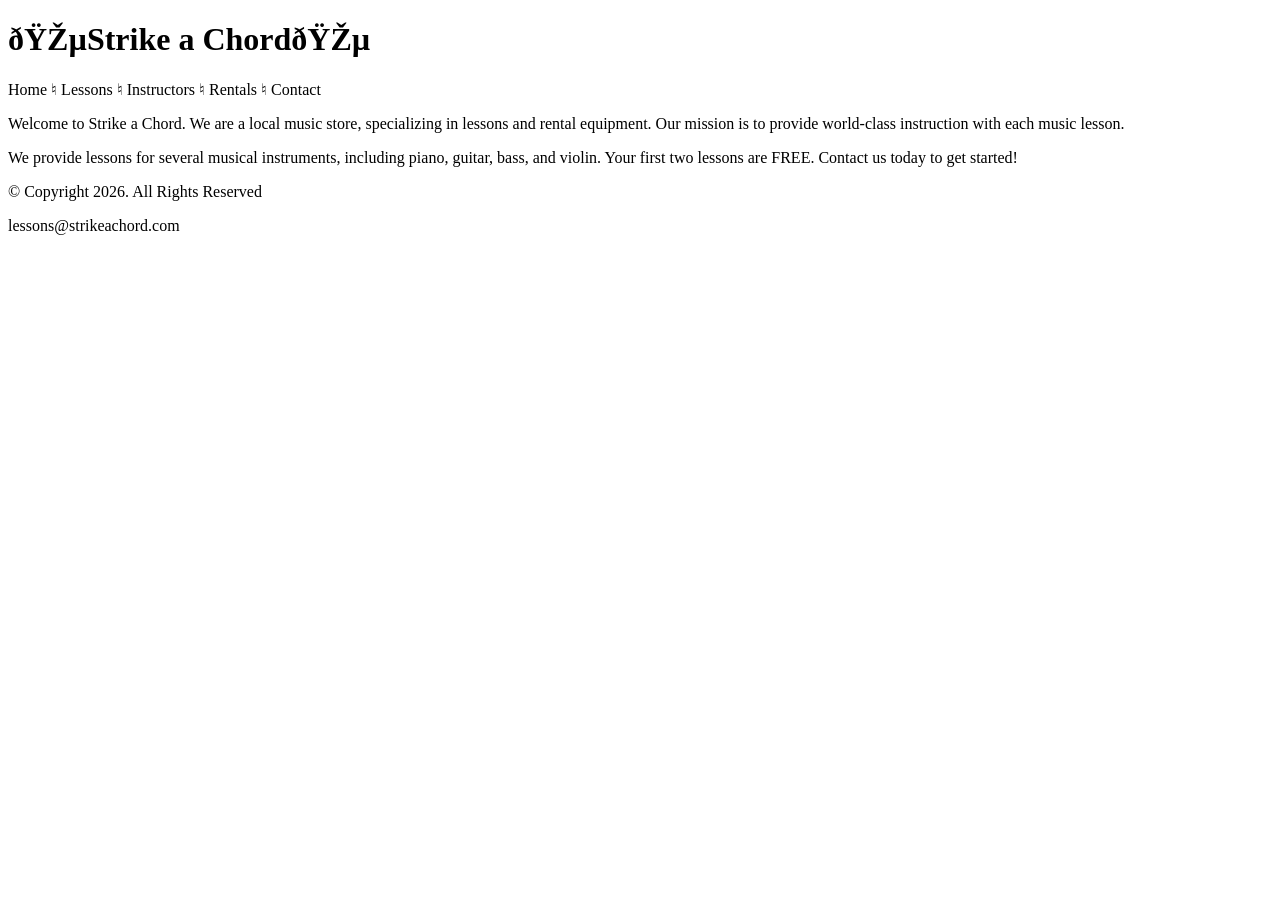
==== index.html @ 50d880e5 "Add files via upload" ====
<!DOCTYPE html>
<html lang="en">

<head>
    <!--metadata go here (invisible): <title>, <meta>, <link>, <style>, <script>-->
    <meta charset="=UTF-8">
    <meta name="viewport" content="width=device-width, initial-scale=1.0">
    <title>Strike a Chord</title>
</head>

<body>
    <!--Elements go here (visible) <header>, <h1>, <nav>, <img> (logo), search bars-->
    <header></header>
        <h1>🎵Strike a Chord🎵<h1></h1>
    <nav></nav>
        <p>Home &#9838; Lessons &#9838; Instructors &#9838; Rentals &#9838; Contact</p>
    <main></main>
        <!--ad page content here-->
        <p> Welcome to Strike a Chord. We are a local music store, specializing in 
            lessons and rental equipment. Our mission is to provide world-class 
            instruction with each music lesson.</p>
        <p> We provide lessons for several musical instruments, including piano, guitar, 
            bass, and violin. Your first two lessons are FREE. Contact us today to get 
            started!</p>
    <footer></footer>
        <p>&copy; Copyright 2026. All Rights Reserved</p>
        <p>lessons@strikeachord.com</p>

</body>

</html>
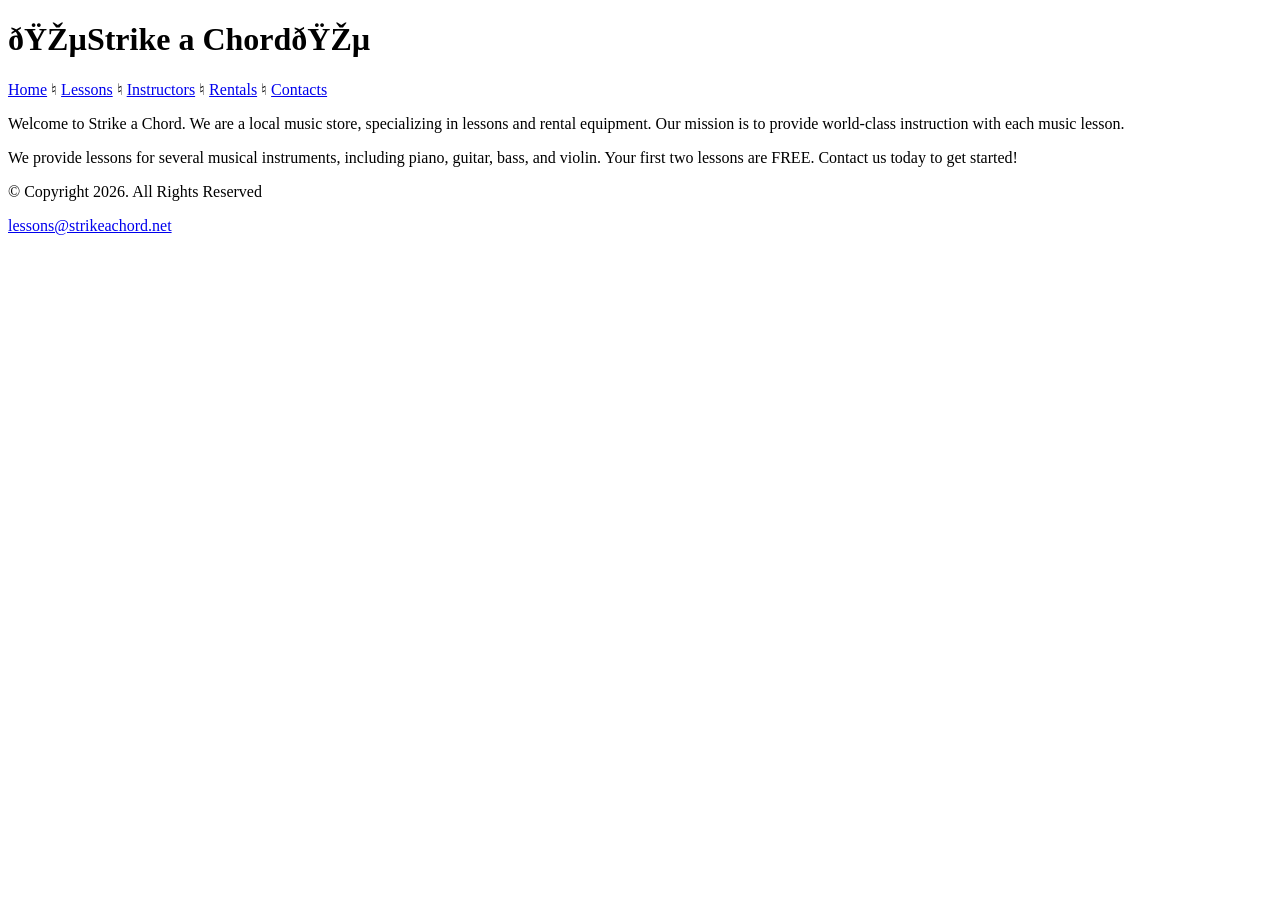
==== commit a8e13451: "Add files via upload" ====
--- a/index.html
+++ b/index.html
@@ -5,26 +5,36 @@
     <!--metadata go here (invisible): <title>, <meta>, <link>, <style>, <script>-->
     <meta charset="=UTF-8">
     <meta name="viewport" content="width=device-width, initial-scale=1.0">
-    <title>Strike a Chord</title>
+    <title>Strike a Chord: Home</title>
 </head>
 
 <body>
     <!--Elements go here (visible) <header>, <h1>, <nav>, <img> (logo), search bars-->
-    <header></header>
-        <h1>🎵Strike a Chord🎵<h1></h1>
-    <nav></nav>
-        <p>Home &#9838; Lessons &#9838; Instructors &#9838; Rentals &#9838; Contact</p>
-    <main></main>
+    <header>
+        <h1>🎵Strike a Chord🎵</h1>
+    </header>
+    <nav>
+        <p><a href="index.html">Home</a> &#9838; 
+            <a href="lessons.html">Lessons</a> &#9838; 
+            <a href="instructors.html">Instructors</a> &#9838; 
+            <a href="rentals.html">Rentals</a> &#9838; 
+            <a href="contacts.html">Contacts</a></p>
+    </nav>
+    <main>
         <!--ad page content here-->
-        <p> Welcome to Strike a Chord. We are a local music store, specializing in 
-            lessons and rental equipment. Our mission is to provide world-class 
-            instruction with each music lesson.</p>
-        <p> We provide lessons for several musical instruments, including piano, guitar, 
-            bass, and violin. Your first two lessons are FREE. Contact us today to get 
-            started!</p>
-    <footer></footer>
+        <div id="intro">
+            <p>Welcome to Strike a Chord. We are a local music store, specializing in 
+                lessons and rental equipment. Our mission is to provide world-class 
+                instruction with each music lesson.</p>
+            <p>We provide lessons for several musical instruments, including piano, guitar, 
+                bass, and violin. Your first two lessons are FREE. Contact us today to get 
+                started!</p>
+        </div>
+    </main>
+    <footer>
         <p>&copy; Copyright 2026. All Rights Reserved</p>
-        <p>lessons@strikeachord.com</p>
+        <p><a href="mailto:lessons@strikeachord.net">lessons@strikeachord.net</a></p>
+    </footer>
 
 </body>
 
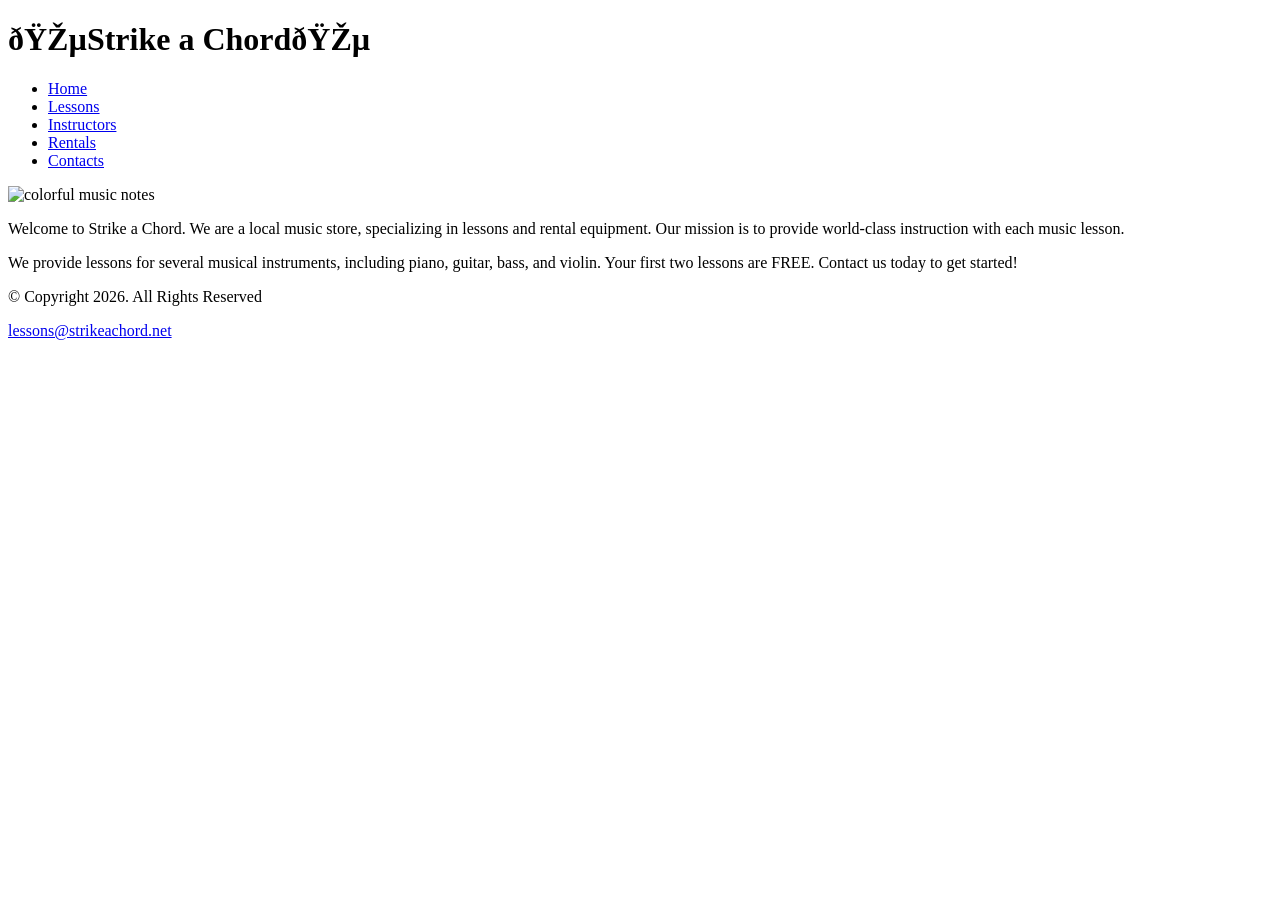
==== commit 04b86190: "Add files via upload" ====
--- a/index.html
+++ b/index.html
@@ -6,6 +6,7 @@
     <meta charset="=UTF-8">
     <meta name="viewport" content="width=device-width, initial-scale=1.0">
     <title>Strike a Chord: Home</title>
+    <link rel="stylesheet" href="css/syles.css">
 </head>
 
 <body>
@@ -14,12 +15,17 @@
         <h1>🎵Strike a Chord🎵</h1>
     </header>
     <nav>
-        <p><a href="index.html">Home</a> &#9838; 
-            <a href="lessons.html">Lessons</a> &#9838; 
-            <a href="instructors.html">Instructors</a> &#9838; 
-            <a href="rentals.html">Rentals</a> &#9838; 
-            <a href="contacts.html">Contacts</a></p>
+        <ul>
+            <li><a href="index.html">Home</a></li>
+            <li><a href="lessons.html">Lessons</a></li>
+            <li><a href="instructors.html">Instructors</a></li> 
+            <li><a href="rentals.html">Rentals</a></li>
+            <li><a href="contacts.html">Contacts</a></li></ul>
     </nav>
+        <!-- Hero Image -->
+    <div id="hero">
+        <img src="images/music-notes.png" alt="colorful music notes">
+    </div>
     <main>
         <!--ad page content here-->
         <div id="intro">
@@ -27,7 +33,8 @@
                 lessons and rental equipment. Our mission is to provide world-class 
                 instruction with each music lesson.</p>
             <p>We provide lessons for several musical instruments, including piano, guitar, 
-                bass, and violin. Your first two lessons are FREE. Contact us today to get 
+                bass, and violin. Your first two lessons are <span class="action">
+                FREE</span>. Contact us today to get 
                 started!</p>
         </div>
     </main>
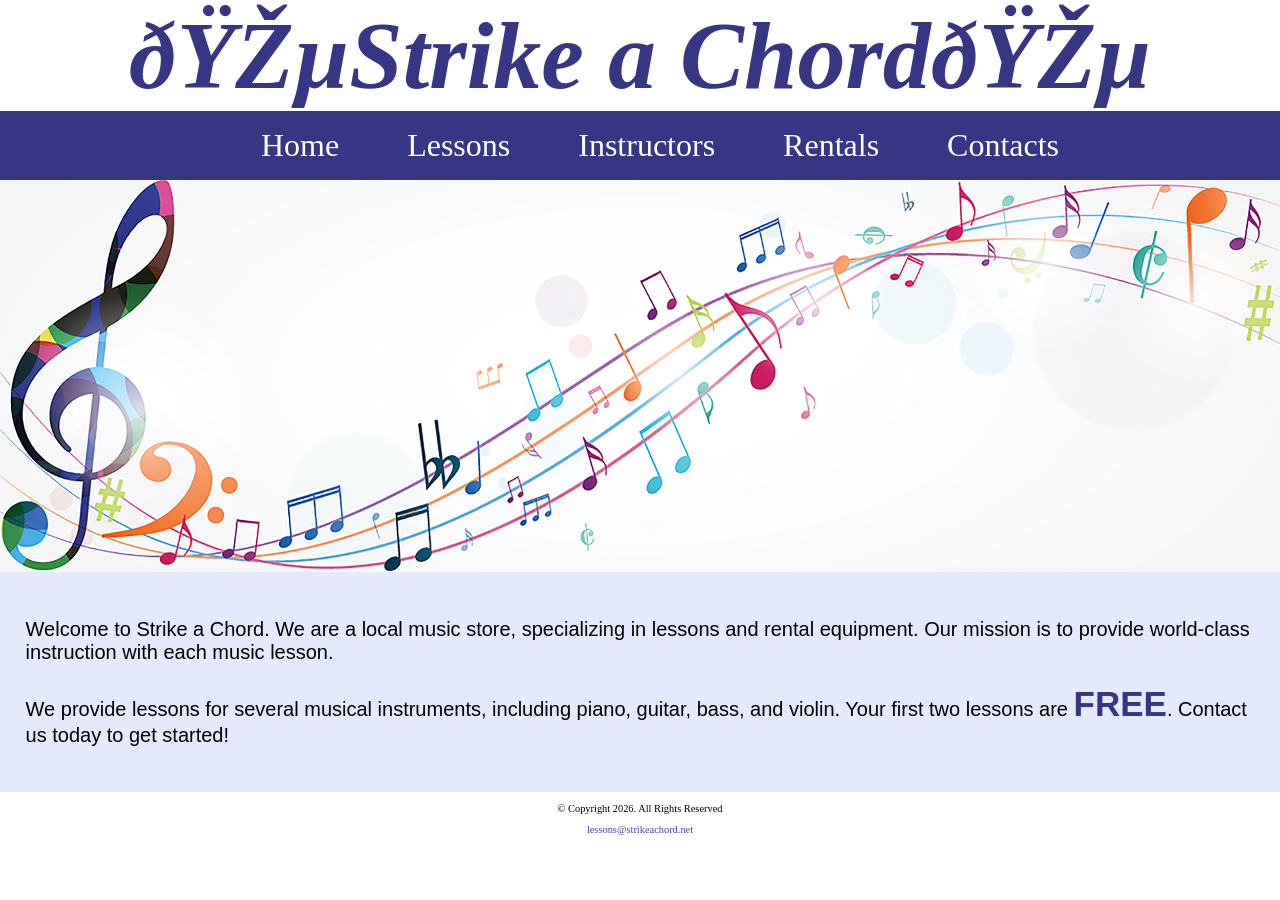
==== commit 4ab2649c: "Add files via upload" ====
--- a/index.html
+++ b/index.html
@@ -6,7 +6,7 @@
     <meta charset="=UTF-8">
     <meta name="viewport" content="width=device-width, initial-scale=1.0">
     <title>Strike a Chord: Home</title>
-    <link rel="stylesheet" href="css/syles.css">
+    <link rel="stylesheet" href="css/styles.css">
 </head>
 
 <body>
--- a/css/styles.css
+++ b/css/styles.css
@@ -0,0 +1,163 @@
+/* CSS Reset */
+body, header, nav, main, footer, img, h1 {
+    margin: 0;
+    padding: 0;
+    border: 0;
+}
+
+/* Style rule for images */
+img {
+    max-width: 100%;
+    display: block;
+}
+
+/* Style rules for header content */
+header {
+    text-align: center;
+    font-size: 3em;
+    color: #373684;
+}
+
+header h1 {
+    font-style: italic;
+}
+
+/* Style rules for navigation area */
+nav {
+    background-color: #373684;
+}
+
+nav ul {
+    list-style-type: none;
+    margin: 0;
+    text-align: center;
+}
+
+nav li {
+    display: inline-block;
+    font-size: 2em;
+}
+
+nav li a {
+    display: block;
+    color: #fff;
+    text-align: center;
+    padding: 0.5em 1em;
+    text-decoration: none;
+}
+
+/* Style rules for main content */
+main {
+    padding: 2%;
+    background-color: #e5e9fc;
+    overflow: auto;
+    font-family: Verdana, Arial, sans-serif;
+}
+
+main p {
+    font-size: 1.25em;
+}
+
+.action {
+    font-size: 1.75em;
+    color: #373684;
+    font-weight: bold;
+}
+
+#piano, #guitar, #violin {
+    width: 29%;
+    float: left;
+    margin: 0 2%;
+}
+
+#info {
+    clear: left;
+    background-color: #c0caf7;
+    padding: 1% 2%;
+}
+
+#contact {
+    text-align: center;
+}
+
+#contact a {
+    color: #4645a8;
+    text-decoration: none;
+    font-weight: bold;
+}
+.map {
+    border: 5px solid #373684;
+}
+
+/* Style rules for the table */
+table{
+    border: 1px solid #373684;
+    border-collapse: collapse;
+    margin: 0 auto;
+    width: 100%;
+}
+caption{
+    font-size: 1.5em;
+    font-weight: bold;
+    padding: 1%;
+}
+th, td{
+    border: 1px solid #373684;
+    padding: 2%;
+}
+th{
+    background-color: #373684;
+    color: #ffffff;
+    font-size: 1.15em;
+}
+tr:nth-child(odd) {
+    background-color: #b7b7e1;
+}
+
+/* Style rules for form content */
+fieldset, input {
+    margin-bottom: 2%;
+}
+
+fieldset legend {
+    font-weight: bold;
+    font-size: 1.25em;
+}
+
+label {
+    display: block;
+    padding-top: 3%;
+}
+
+#submit {
+    margin-top: zero;
+    margin-bottom: zero;
+    margin-left: auto;
+    margin-right: auto;
+    display: block;
+    padding: 3%;
+    background-color: #b7b7e1;
+    font-size: 1em;
+}
+
+.form-grid {
+    display: grid;
+    grid-template-columns: auto auto;
+    gap: 20px;
+}
+
+.btn {
+    grid-column: 1 / span 2;
+}
+
+/* Style rules for footer content */
+footer {
+    text-align: center;
+    font-size: 0.65em;
+    clear: left;
+}
+
+footer a {
+    color: #4645a8;
+    text-decoration: none;
+}
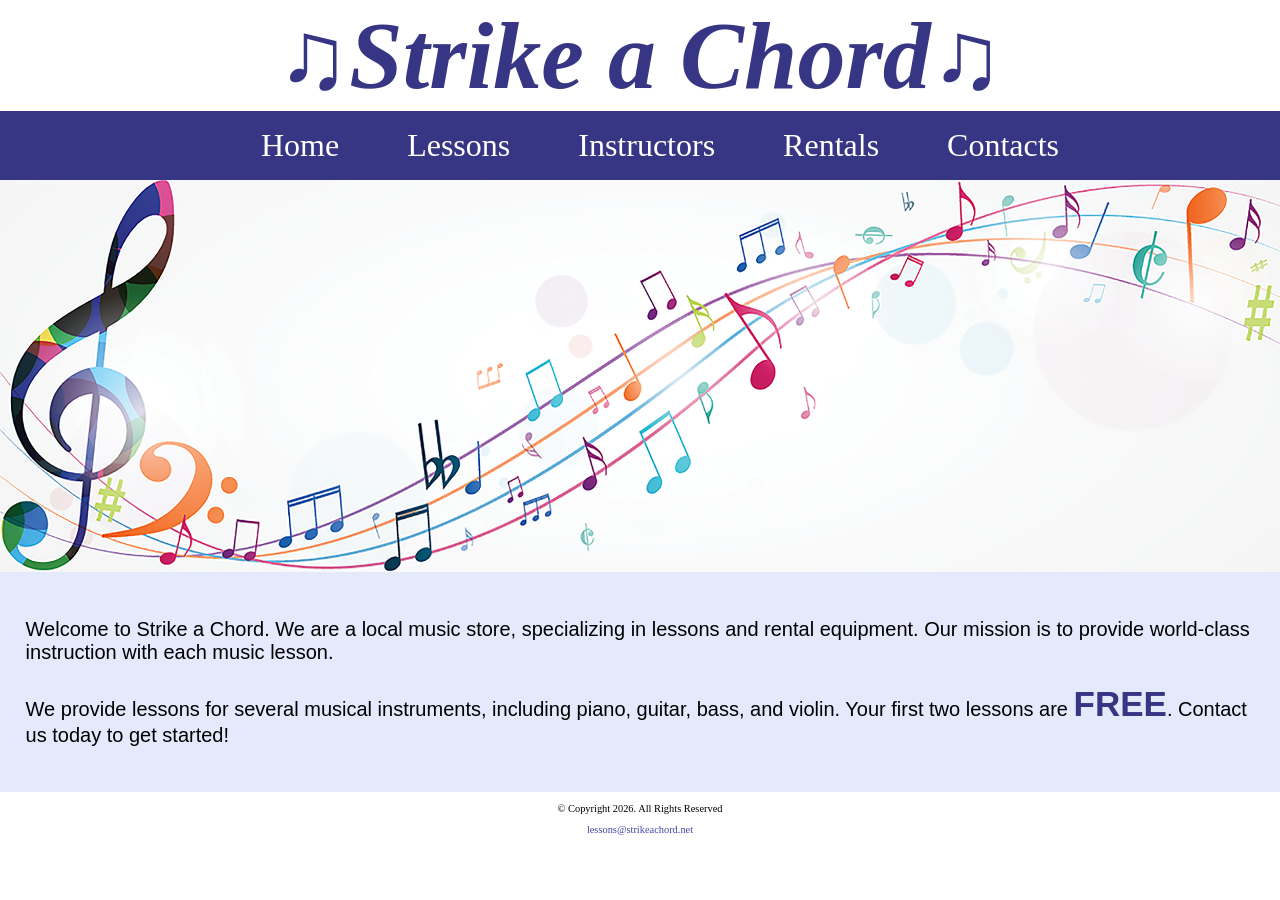
==== commit 991abec4: "Add files via upload" ====
--- a/index.html
+++ b/index.html
@@ -3,16 +3,23 @@
 
 <head>
     <!--metadata go here (invisible): <title>, <meta>, <link>, <style>, <script>-->
-    <meta charset="=UTF-8">
+    <meta charset="UTF-8">
     <meta name="viewport" content="width=device-width, initial-scale=1.0">
     <title>Strike a Chord: Home</title>
+    <!--google style-->
+    <link rel="preconnect" href="https://fonts.googleapis.com">
+    <link rel="preconnect" href="https://fonts.gstatic.com" crossorigin>
+    <link href="https://fonts.googleapis.com/css2?family=DM+Serif+Display:ital@0;1&family=Roboto:ital,wght@0,100..900;1,100..900&display=swap" rel="stylesheet">
+    <!--css style-->
     <link rel="stylesheet" href="css/styles.css">
 </head>
 
 <body>
     <!--Elements go here (visible) <header>, <h1>, <nav>, <img> (logo), search bars-->
     <header>
-        <h1>🎵Strike a Chord🎵</h1>
+        <h1>
+            <span class="tab-desk">&#9835;</span>Strike a Chord<span class="tab-desk">&#9835;</span>
+        </h1>
     </header>
     <nav>
         <ul>
@@ -23,7 +30,7 @@
             <li><a href="contacts.html">Contacts</a></li></ul>
     </nav>
         <!-- Hero Image -->
-    <div id="hero">
+    <div id="hero" class="tab-desk">
         <img src="images/music-notes.png" alt="colorful music notes">
     </div>
     <main>
--- a/css/styles.css
+++ b/css/styles.css
@@ -130,8 +130,8 @@
 }
 
 #submit {
-    margin-top: zero;
-    margin-bottom: zero;
+    margin-top: 0;
+    margin-bottom: 0;
     margin-left: auto;
     margin-right: auto;
     display: block;
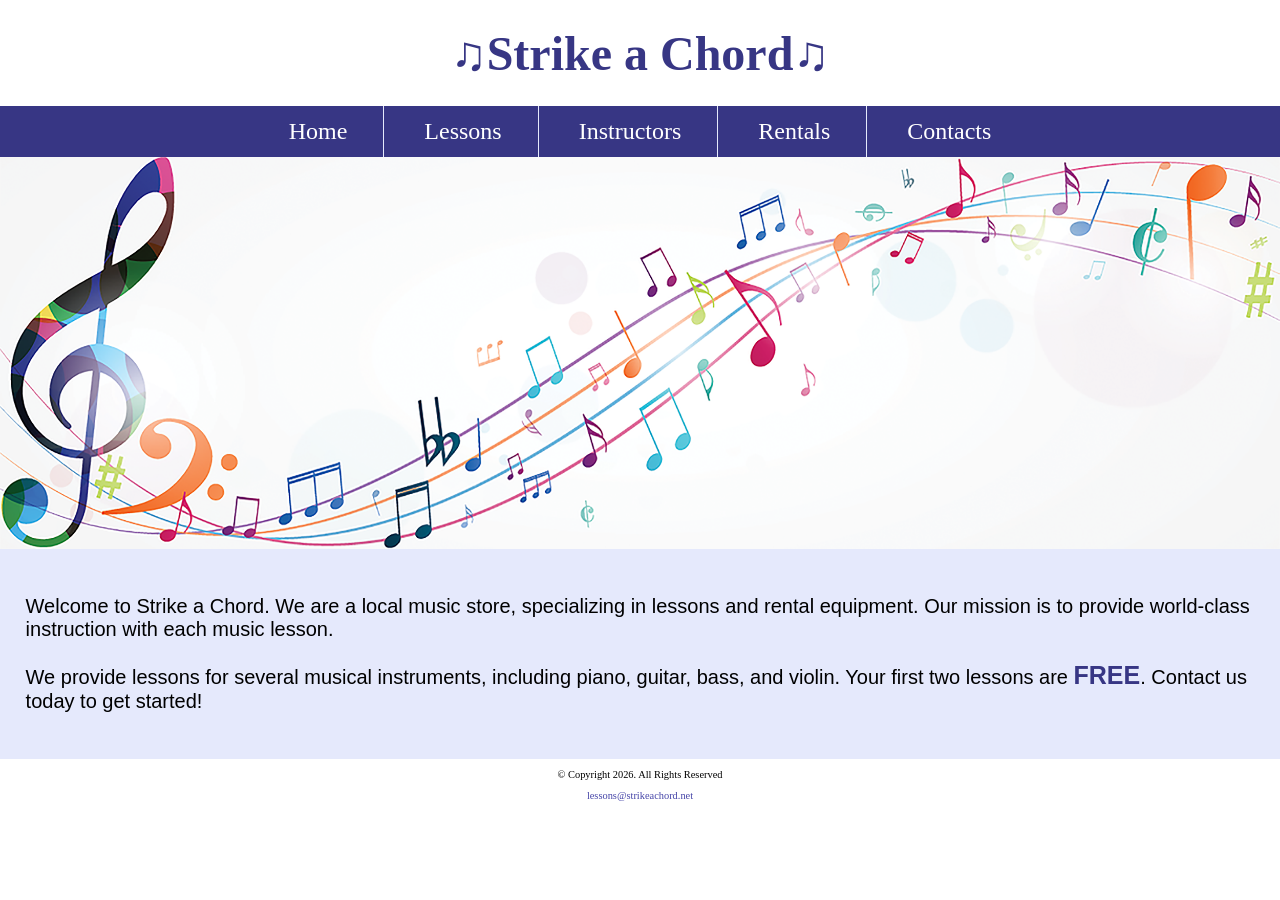
==== commit fac0f117: "Add files via upload" ====
--- a/index.html
+++ b/index.html
@@ -12,6 +12,11 @@
     <link href="https://fonts.googleapis.com/css2?family=DM+Serif+Display:ital@0;1&family=Roboto:ital,wght@0,100..900;1,100..900&display=swap" rel="stylesheet">
     <!--css style-->
     <link rel="stylesheet" href="css/styles.css">
+    <!--favicon style-->
+    <link rel="shortcut icon" href="images/favicon.ico">
+    <link rel="icon" type="image/png" sizes="32x32" href="images/favicon-32.png">
+    <link rel="apple-touch-icon" sizes="180x180" href="images/apple-touch-icon.png">
+    <link rel="icon" sizes="192x192" href="images/android-chrome-192.png">
 </head>
 
 <body>
--- a/css/styles.css
+++ b/css/styles.css
@@ -1,5 +1,5 @@
 /* CSS Reset */
-body, header, nav, main, footer, img, h1 {
+body, header, nav, main, footer, img, h1, ul {
     margin: 0;
     padding: 0;
     border: 0;
@@ -14,12 +14,12 @@
 /* Style rules for header content */
 header {
     text-align: center;
-    font-size: 3em;
+    font-size: 1.5em;
     color: #373684;
 }
 
 header h1 {
-    font-style: italic;
+    font-family: "DM Serif Display", serif;
 }
 
 /* Style rules for navigation area */
@@ -29,12 +29,12 @@
 
 nav ul {
     list-style-type: none;
-    margin: 0;
     text-align: center;
 }
 
 nav li {
-    display: inline-block;
+    display: block;
+    border-top: 1px solid #e5e9fc;
     font-size: 2em;
 }
 
@@ -51,7 +51,7 @@
     padding: 2%;
     background-color: #e5e9fc;
     overflow: auto;
-    font-family: Verdana, Arial, sans-serif;
+    font-family: "Roboto", sans-serif;
 }
 
 main p {
@@ -59,14 +59,12 @@
 }
 
 .action {
-    font-size: 1.75em;
+    font-size: 1.25em;
     color: #373684;
     font-weight: bold;
 }
 
 #piano, #guitar, #violin {
-    width: 29%;
-    float: left;
     margin: 0 2%;
 }
 
@@ -76,17 +74,44 @@
     padding: 1% 2%;
 }
 
+#info ul {
+    margin-left: 10%;
+}
+
+.round {
+    border-radius: 8px;
+}
+
 #contact {
     text-align: center;
 }
 
-#contact a {
+.tel-link {
+   background-color: #373684;
+   padding: 2%;
+   margin: 0 auto;
+   width: 80%;
+   text-align: center;
+   border-radius: 5px;
+}
+
+.tel-link a {
+   color: #fff;
+   text-decoration: none;
+   font-size: 1.5em;
+   display: block;
+}
+
+#contact .email-link {
     color: #4645a8;
     text-decoration: none;
     font-weight: bold;
+
 }
 .map {
     border: 5px solid #373684;
+    width: 95%;
+    height: 50%;
 }
 
 /* Style rules for the table */
@@ -150,6 +175,11 @@
     grid-column: 1 / span 2;
 }
 
+/* Style rules for tab desk */
+.tab-desk {
+    display: none;
+}
+
 /* Style rules for footer content */
 footer {
     text-align: center;
@@ -160,4 +190,88 @@
 footer a {
     color: #4645a8;
     text-decoration: none;
-}+}
+
+
+
+/* Media Query for Tablet Viewport */
+@media screen and (min-width: 550px), print {
+
+    /* Tablet Viewport: Show .tab-desk class, hide .mobile class */
+    .tab-desk {
+        display: block;
+    }
+
+    .mobile {
+        display: none;
+    }
+
+    /* Tablet Viewport: Style rule for header content */
+    span.tab-desk {
+        display: inline;
+    }
+
+    /* Tablet Viewport: Style rules for nav area */
+    nav li {
+        border-top: none;
+        display: inline-block;
+        font-size: 1.5em;
+        border-right: 1px solid #e5e9fc;
+    }
+
+    nav li:last-child {
+        border-right: none;
+    }
+
+    nav li a {
+        padding: 0.25em 0.5em;
+    }
+
+    /* Tablet Viewport: Style rule for map */
+    .map {
+        width: 500px;
+        height: 450px;
+    }
+}
+
+/* Media Query for Desktop Viewport */
+@media screen and (min-width: 769px), print {
+
+    /* Desktop Viewport: Style rule for header */
+    header {
+        padding: 2%;
+    }
+
+    /* Desktop Viewport: Style rules for nav area */
+    nav li a {
+        padding: 0.5em 1.5em;
+    }
+
+    nav li a:hover {
+        color: #373684;
+        background-color: #e5e9fc;
+    }
+
+    /* Desktop Viewport: Style rules for main content */
+    #info ul {
+        margin-left: 5%;
+    }
+
+    main h3 {
+        font-size: 1.5em;
+    }
+
+    #piano, #guitar, #violin {
+        width: 29%;
+        float: left;
+        margin: 0 2%;
+    }
+}
+
+/* Media Query for Print */
+@media print {
+    body {
+        background-color: #fff;
+        color: #000;
+    }
+}
